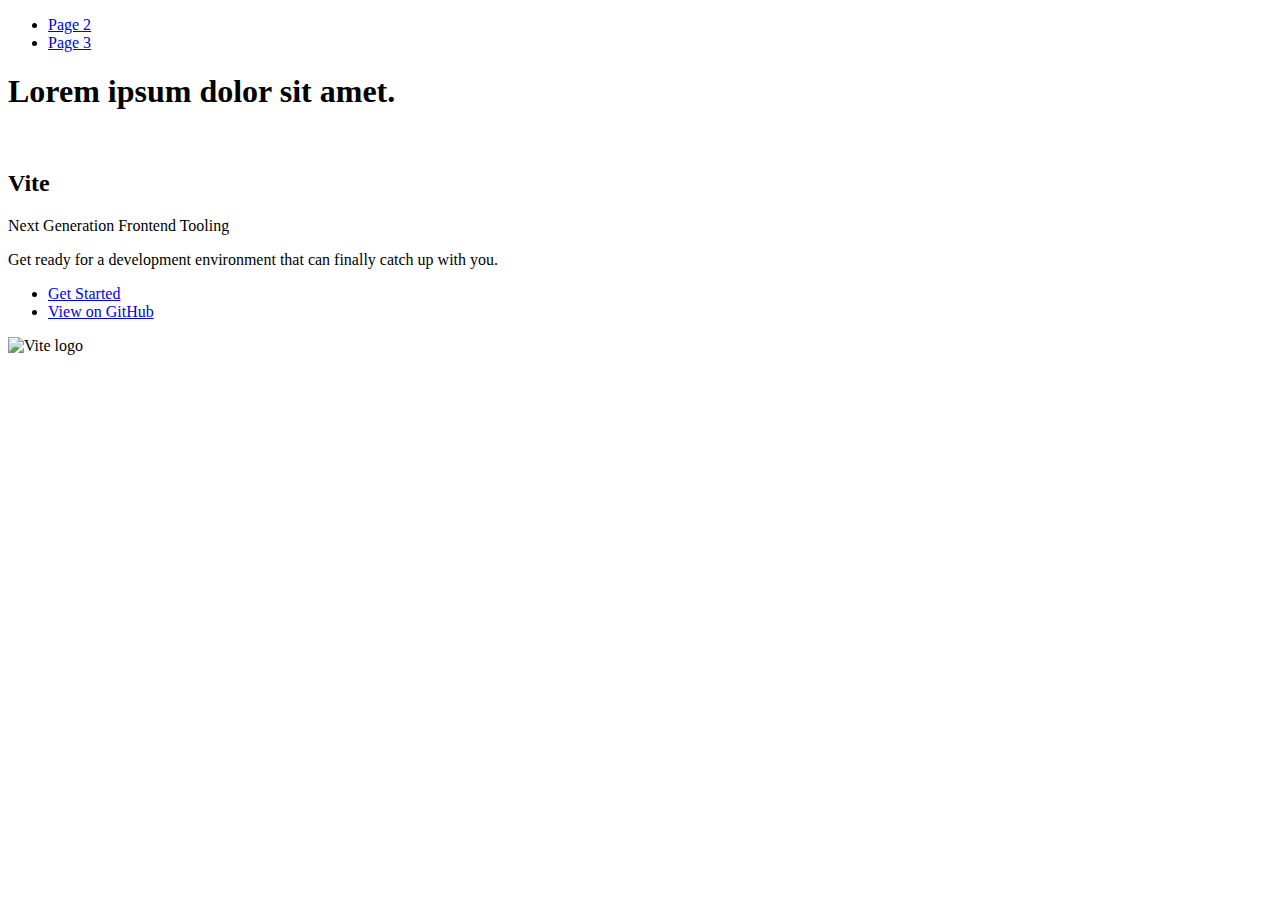
==== index.html @ 06ae8c3d "Deploying to gh-pages from @ Natalya7002/goit-js-hw-09@c09571b70906c73dc60fc6fbfb337789f7c9737a 🚀" ====
<!DOCTYPE html>
<html lang="en">
  <head>
    <meta charset="UTF-8" />
    <link rel="icon" type="image/svg+xml" href="/goit-js-hw-09/favicon.svg" />
    <meta name="viewport" content="width=device-width, initial-scale=1.0" />
    <title>Vanilla App Template</title>
    
    <script type="module" crossorigin src="/goit-js-hw-09/assets/styles-cf5406ed.js"></script>
    <link rel="stylesheet" href="/goit-js-hw-09/assets/styles-214827a1.css">
  </head>
  <body>
    <header class="header">
  <nav class="nav">
    <ul class="nav-list">
      <li class="nav-item">
        <a href="./page-2.html" class="nav-link">Page 2</a>
      </li>

      <li class="nav-item">
        <a href="./page-3.html" class="nav-link">Page 3</a>
      </li>
    </ul>
  </nav>
</header>


    <section>
      <h1>Lorem ipsum dolor sit amet.</h1>
      <!-- Path to images as from index.html file -->
      <img src="/goit-js-hw-09/assets/javascript-8dac5379.svg" alt="" />
    </section>

    <!-- Loads the specified .html file -->
    <section class="vite-promo">
  <div class="container">
    <div class="wrapper">
      <h2 class="title">
        <span class="gradient">Vite</span>
      </h2>
      <p class="text">Next Generation Frontend Tooling</p>
      <p class="tagline">
        Get ready for a development environment that can finally catch up with
        you.
      </p>

      <ul class="actions">
        <li class="action">
          <a
            class="link"
            href="https://vitejs.dev/guide/"
            target="_blank"
            rel="noopener noreferrer"
            >Get Started</a
          >
        </li>
        <li class="action">
          <a
            class="link"
            href="https://github.com/vitejs/vite"
            target="_blank"
            rel="noopener noreferrer"
            >View on GitHub</a
          >
        </li>
      </ul>
    </div>

    <div class="thumb">
      <!-- Path to images as from index.html file -->
      <img
        class="pic"
        src="/goit-js-hw-09/assets/vite-logo-51249ca9.png"
        alt="Vite logo"
        width="640"
        height="640"
      />
    </div>
  </div>
</section>


    
  </body>
</html>
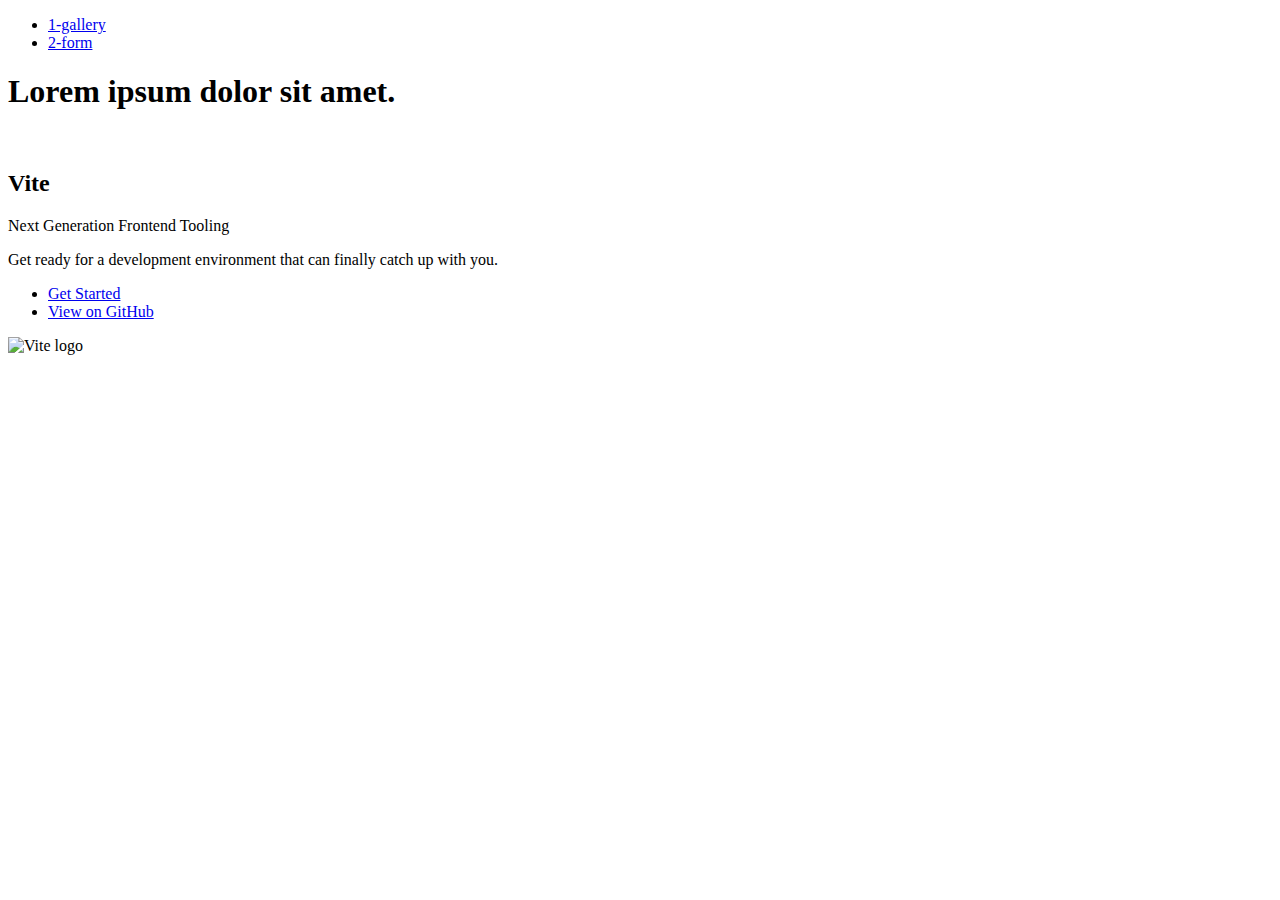
==== commit 77beec80: "Deploying to gh-pages from @ Natalya7002/goit-js-hw-09@4ac581c8e6b2998cb5f616340e01cea3661f3737 🚀" ====
--- a/index.html
+++ b/index.html
@@ -6,19 +6,19 @@
     <meta name="viewport" content="width=device-width, initial-scale=1.0" />
     <title>Vanilla App Template</title>
     
-    <script type="module" crossorigin src="/goit-js-hw-09/assets/styles-cf5406ed.js"></script>
-    <link rel="stylesheet" href="/goit-js-hw-09/assets/styles-214827a1.css">
+    <script type="module" crossorigin src="/goit-js-hw-09/assets/styles-dbc9c80f.js"></script>
+    <link rel="stylesheet" href="/goit-js-hw-09/assets/styles-88e8bbab.css">
   </head>
   <body>
     <header class="header">
   <nav class="nav">
     <ul class="nav-list">
       <li class="nav-item">
-        <a href="./page-2.html" class="nav-link">Page 2</a>
+        <a href="./1-gallery.html" class="nav-link">1-gallery</a>
       </li>
 
       <li class="nav-item">
-        <a href="./page-3.html" class="nav-link">Page 3</a>
+        <a href="./2-form.html" class="nav-link">2-form</a>
       </li>
     </ul>
   </nav>
